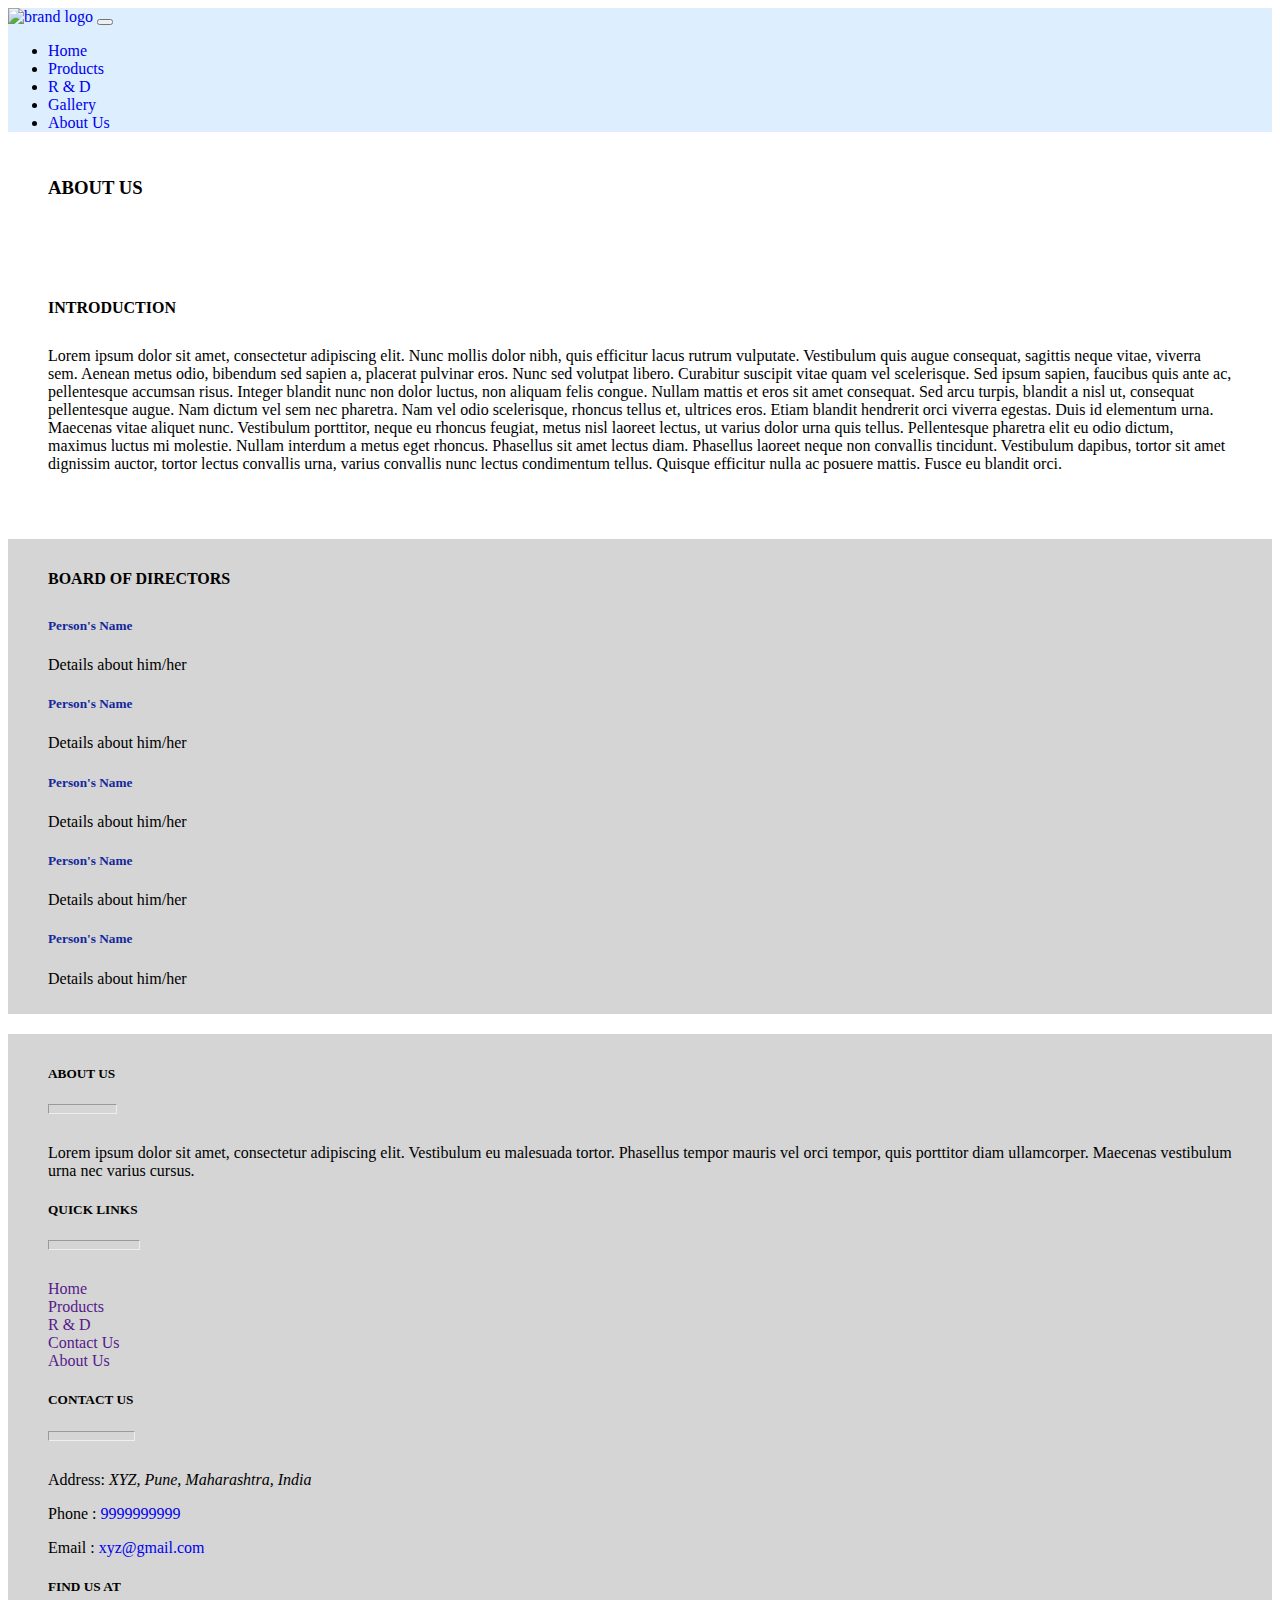
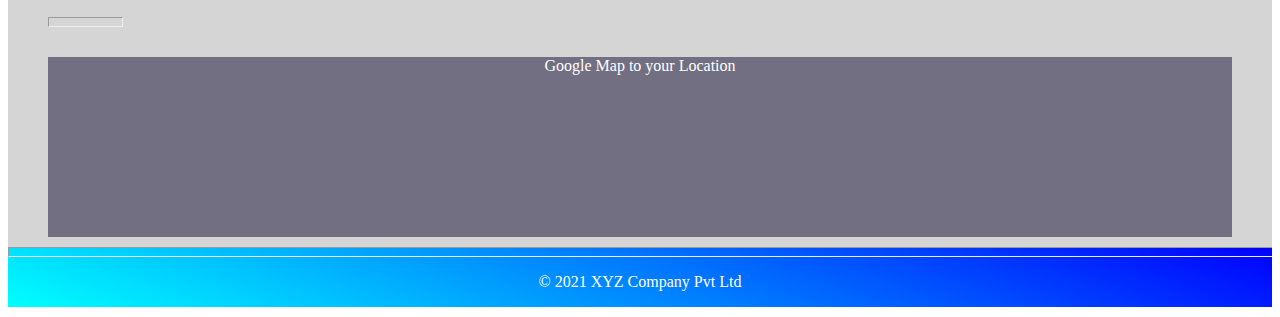
==== aboutus.html @ 8dadc15a "added pages except contacts" ====
<!DOCTYPE html>
<html lang="en">
<head>
    <meta charset="UTF-8">
    <meta http-equiv="X-UA-Compatible" content="IE=edge">
    <meta name="viewport" content="width=device-width, initial-scale=1.0">
    <title>Document</title>

    <!-- Bootstrap CDN -->
    <link href="https://cdn.jsdelivr.net/npm/bootstrap@5.1.3/dist/css/bootstrap.min.css" rel="stylesheet" integrity="sha384-1BmE4kWBq78iYhFldvKuhfTAU6auU8tT94WrHftjDbrCEXSU1oBoqyl2QvZ6jIW3" crossorigin="anonymous">
    <link href="css/styles.css" rel="stylesheet">

</head>

<style>

    #board
    {
        background-color: #D5D5D5;
        margin-bottom: 20px;
    }

    #board h5
    {
        color: #14279B;
    }

</style>
<body>


    <!-- Navbar -->

    <nav class="navbar navbar-expand-lg navbar-light bg-light" style="background-color: #ddeeff;">
        <div class="container-fluid">
          <a class="navbar-brand" href="#head"><img src="assets/images/brandlogo.png" alt="brand logo" ></a>
          <button class="navbar-toggler" type="button" data-bs-toggle="collapse" data-bs-target="#navbarNavDropdown" aria-controls="navbarNavDropdown" aria-expanded="false" aria-label="Toggle navigation">
            <span class="navbar-toggler-icon"></span>
          </button>
          <div class="collapse navbar-collapse" id="navbarNavDropdown">
            <ul class="navbar-nav">
              <li class="nav-item">
                <a class="nav-link" aria-current="page" href="index.html">Home</a>
              </li>
              <li class="nav-item">
                <a class="nav-link" href="product.html">Products</a>
              </li>
              <li class="nav-item">
                <a class="nav-link" href="rnd.html">R & D</a>
              </li>
              <li class="nav-item">
                <a class="nav-link" href="gallery.html">Gallery</a>
              </li>
              <li class="nav-item">
                <a class="nav-link active" href="aboutus.html">About Us</a>
              </li>
              
            </ul>
          </div>
        </div>
      </nav>

      <!-- Navbar end -->
      <section><h3>ABOUT US</h3></section>
      <!-- About Us Section -->
      <section id="introduction">
        
        <div class="sub-headings">
            <h4 >INTRODUCTION</h4>
          
        </div>
        

        <p>
            Lorem ipsum dolor sit amet, consectetur adipiscing elit. Nunc mollis dolor nibh, quis efficitur lacus rutrum vulputate. Vestibulum quis augue consequat, sagittis neque vitae, viverra sem. Aenean metus odio, bibendum sed sapien a, placerat pulvinar eros. Nunc sed volutpat libero. Curabitur suscipit vitae quam vel scelerisque. Sed ipsum sapien, faucibus quis ante ac, pellentesque accumsan risus. Integer blandit nunc non dolor luctus, non aliquam felis congue. Nullam mattis et eros sit amet consequat. Sed arcu turpis, blandit a nisl ut, consequat pellentesque augue. Nam dictum vel sem nec pharetra.

Nam vel odio scelerisque, rhoncus tellus et, ultrices eros. Etiam blandit hendrerit orci viverra egestas. Duis id elementum urna. Maecenas vitae aliquet nunc. Vestibulum porttitor, neque eu rhoncus feugiat, metus nisl laoreet lectus, ut varius dolor urna quis tellus. Pellentesque pharetra elit eu odio dictum, maximus luctus mi molestie. Nullam interdum a metus eget rhoncus. Phasellus sit amet lectus diam. Phasellus laoreet neque non convallis tincidunt. Vestibulum dapibus, tortor sit amet dignissim auctor, tortor lectus convallis urna, varius convallis nunc lectus condimentum tellus. Quisque efficitur nulla ac posuere mattis. Fusce eu blandit orci.

        </p>


        
      </section>

      <section id="board">
        
        <div class="sub-headings">
            <h4>BOARD OF DIRECTORS</h4>
            
        </div>

        <h5>Person's Name</h5>
        <p>Details about him/her</p>

        <h5>Person's Name</h5>
        <p>Details about him/her</p>

        <h5>Person's Name</h5>
        <p>Details about him/her</p>

        <h5>Person's Name</h5>
        <p>Details about him/her</p>

        <h5>Person's Name</h5>
        <p>Details about him/her</p>

      </section>

      <section id="footer">

        <div class="row">

          <div class="col-lg-3 col-sm-12">
            <div class="footer_subheading">
              <h5>ABOUT US</h5>
              <hr class="underline">
            </div>
            
            <p>Lorem ipsum dolor sit amet, consectetur adipiscing elit.
               Vestibulum eu malesuada tortor. Phasellus tempor mauris vel orci tempor, quis porttitor diam ullamcorper. 
               Maecenas vestibulum urna nec varius cursus. </p>

          </div>
          <div class="col-lg-3 col-sm-12">
            <div class="footer_subheading">
              <h5>QUICK LINKS</h5>
              <hr class="underline">
            </div>

            <a href="">Home</a><br>
            <a href="">Products</a><br>
            <a href="">R & D</a><br>
            <a href="">Contact Us</a><br>
            <a href="">About Us</a><br>

          </div>
          <div class="col-lg-3 col-sm-12">
            <div class="footer_subheading">
              <h5>CONTACT US</h5>
              <hr class="underline">
            </div>

            <p>Address: <i>XYZ, Pune, Maharashtra, India</i></p>
            <p>Phone : <a href="tel:">9999999999</a></p>
            <p>Email : <a href="mailto:">xyz@gmail.com</a></p>
          </div>
          <div class="col-lg-3 col-sm-12">
            <div class="footer_subheading">
              <h5>FIND US AT</h5>
              <hr class="underline">
            </div>

            <div class="google_map">
              <p>Google Map to your Location</p>
            </div>

            
          </div>

        </div> 
       
      </section>
      <div id="footer_credits">
        <hr class="footer_hr">   
        <div class="row">
          <div class="col-6">
            <p>&copy 2021 XYZ Company Pvt Ltd</p>
          </div>
          <div class="col-6">
            <p>Powered By: Rajdeep Jadhav</p>
          </div>
        </div>
      </div>

</body>
<script src="https://cdn.jsdelivr.net/npm/bootstrap@5.1.3/dist/js/bootstrap.bundle.min.js" integrity="sha384-ka7Sk0Gln4gmtz2MlQnikT1wXgYsOg+OMhuP+IlRH9sENBO0LRn5q+8nbTov4+1p" crossorigin="anonymous"></script>

</html>
---- css/styles.css ----
body,html
{
    overflow-x: hidden;
}
a
{
    text-decoration: none;
}
.navbar-brand img
{
    width: 100px;
}
section:not(#footer):not(#board)
{
    margin-bottom: 40px;
}
section:not(#head)
{
    padding: 10px 40px;
}
.sub-headings
{
    width: max-content;
    margin-bottom: 30px;

}
.footer_subheading
{
    width: max-content;
    margin-bottom: 30px;
}
.blocks
{
    display: flex;
    justify-content: center;
   
    
    
}
.blocks div
{
    width: 30vw;
    border: 1px solid grey;
    border-radius: 3px;
    padding: 20px 5px;
    margin-left: 10px;
    margin-right: 10px;
    
}

.products_block a
{
    text-decoration: none;
    margin-left: 6px;
}
.blocks hr
{
    margin: 5px;

   
}
.blocks_heading
{
    margin-left: 6px;
}
#aboutus
{
    height: 90vh;
}
#aboutus p
{
    color: #595260;
}
#aboutus img
{
    width: 90%;
    border-radius: 5px;
}
.underline
{
   
    color: blue;
    width: 100%;
    height: 8px !important;
    margin-top: 5px;
}

#footer
{
    position: relative;
    bottom: 0;
    background-color: #D5D5D5;
   
}
.google_map
{
    width: 100%;
    height: 20vh;
    background-color: #716F81;
}
.google_map p
{
    color: white;
    text-align: center;
}
.footer_hr
{
    width: 100%;
    height: 8px !important;
    color:rgb(101, 101, 179);
    margin: 0;
    
}
#footer_credits{
    background-image:linear-gradient(200deg,blue,cyan);
    height: 60px;
    width: 100%;
    color: #fff;
    font-weight: 500;
    text-align: center;
}
@media (min-width:320px) and (max-width:600px)
{
    .blocks div
    {
        width: 80vw;
    }
    #aboutus
    {
        height: max-content;
    }
    #aboutus img{
        margin-top: 30px;
    }
    .footer_subheading
    {
        margin-top: 20px;
    }
    #footer_credits
    {
      height: max-content;
    }
    .blocks div{

        margin-bottom: 20px;
    }
    #section:not(#footer)
    {
        margin-bottom: 20px;
    }
}
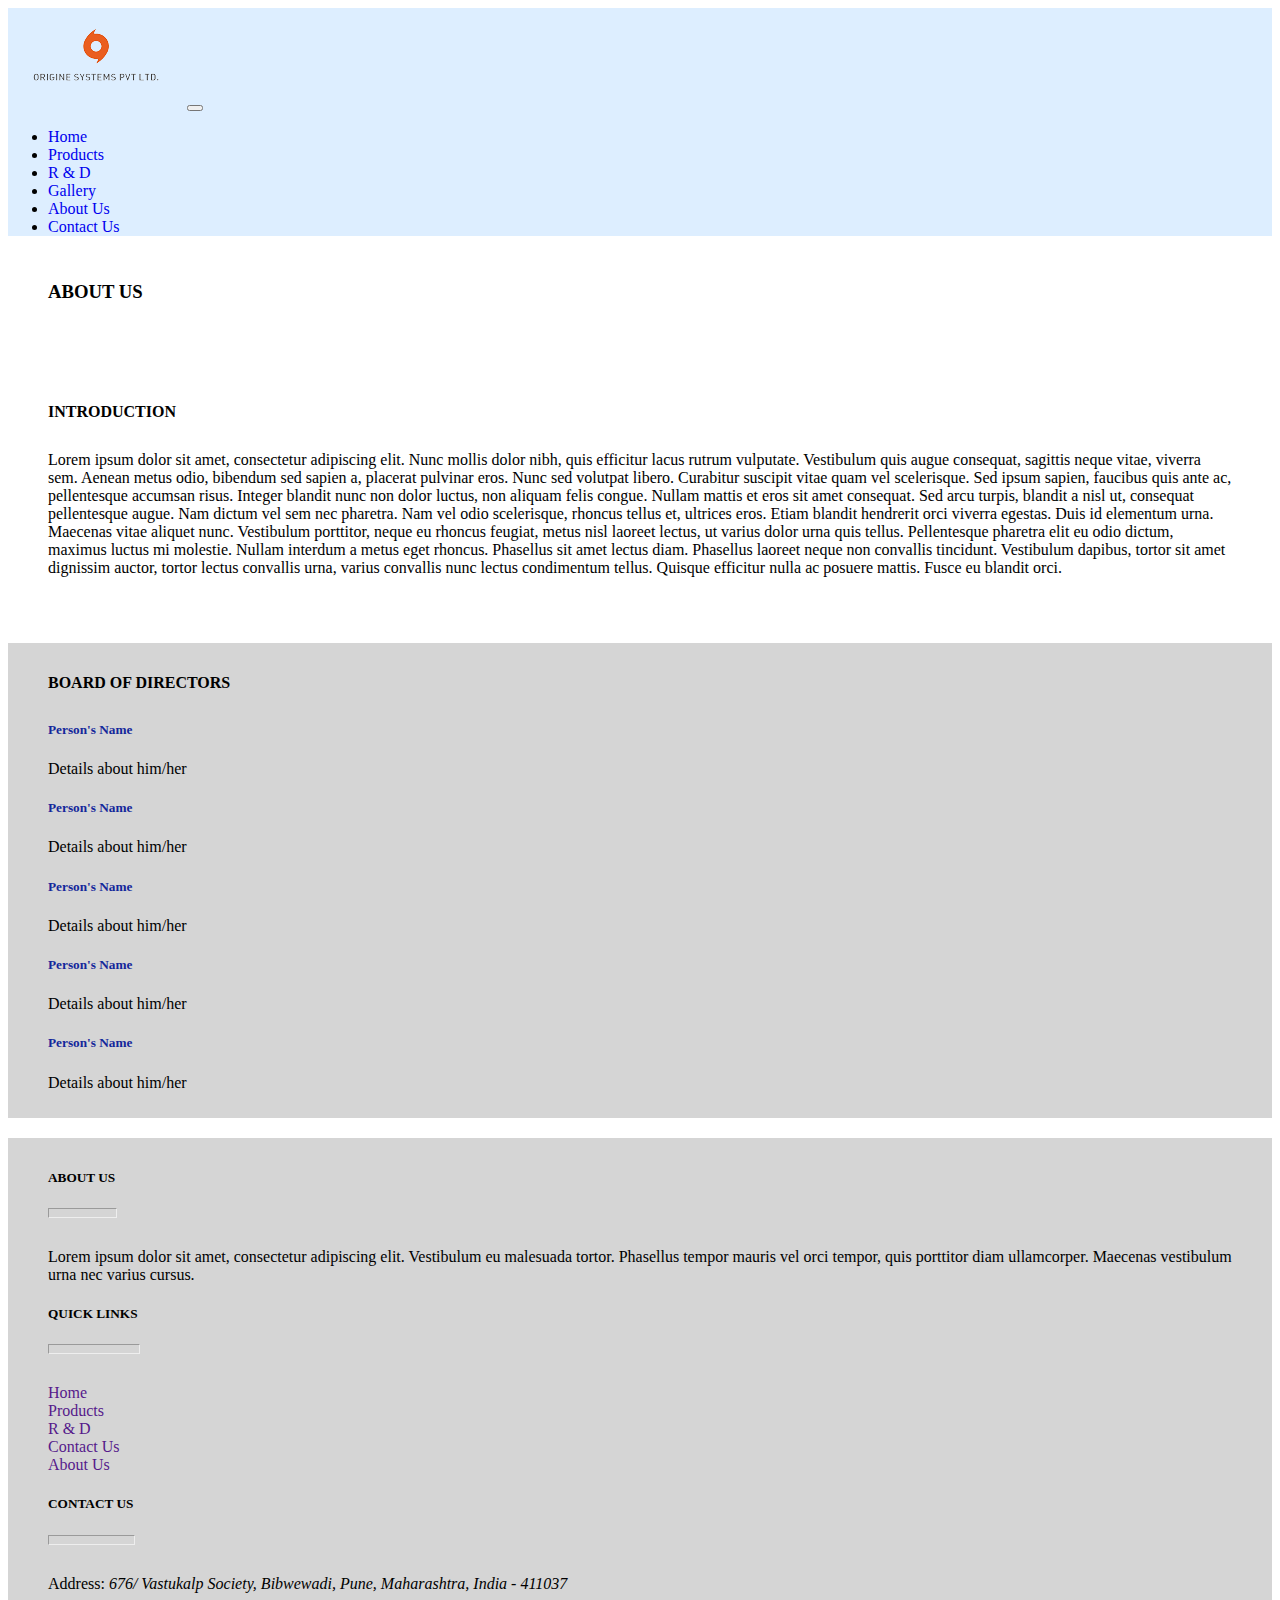
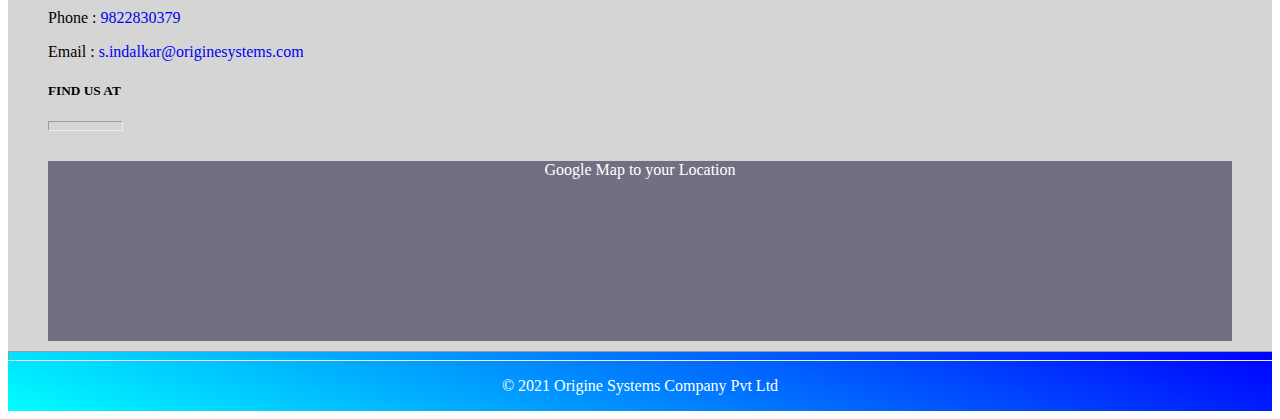
==== commit cb23881e: "added contactus and brandlogo" ====
--- a/aboutus.html
+++ b/aboutus.html
@@ -4,7 +4,7 @@
     <meta charset="UTF-8">
     <meta http-equiv="X-UA-Compatible" content="IE=edge">
     <meta name="viewport" content="width=device-width, initial-scale=1.0">
-    <title>Document</title>
+    <title>About Us</title>
 
     <!-- Bootstrap CDN -->
     <link href="https://cdn.jsdelivr.net/npm/bootstrap@5.1.3/dist/css/bootstrap.min.css" rel="stylesheet" integrity="sha384-1BmE4kWBq78iYhFldvKuhfTAU6auU8tT94WrHftjDbrCEXSU1oBoqyl2QvZ6jIW3" crossorigin="anonymous">
@@ -33,7 +33,7 @@
 
     <nav class="navbar navbar-expand-lg navbar-light bg-light" style="background-color: #ddeeff;">
         <div class="container-fluid">
-          <a class="navbar-brand" href="#head"><img src="assets/images/brandlogo.png" alt="brand logo" ></a>
+          <a class="navbar-brand" href="#head"><img src="assets/images/brandlogo.png" alt="brand logo" style="width:175px"></a>
           <button class="navbar-toggler" type="button" data-bs-toggle="collapse" data-bs-target="#navbarNavDropdown" aria-controls="navbarNavDropdown" aria-expanded="false" aria-label="Toggle navigation">
             <span class="navbar-toggler-icon"></span>
           </button>
@@ -54,7 +54,9 @@
               <li class="nav-item">
                 <a class="nav-link active" href="aboutus.html">About Us</a>
               </li>
-              
+              <li class="nav-item">
+                <a class="nav-link" href="contactus.html">Contact Us</a>
+              </li>
             </ul>
           </div>
         </div>
@@ -140,9 +142,9 @@
               <hr class="underline">
             </div>
 
-            <p>Address: <i>XYZ, Pune, Maharashtra, India</i></p>
-            <p>Phone : <a href="tel:">9999999999</a></p>
-            <p>Email : <a href="mailto:">xyz@gmail.com</a></p>
+            <p>Address: <i>676/ Vastukalp Society, Bibwewadi, Pune, Maharashtra, India - 411037</i></p>
+            <p>Phone : <a href="tel:9822830379">9822830379</a></p>
+            <p>Email : <a href="mailto:s.indalkar@originesystems.com">s.indalkar@originesystems.com</a></p>
           </div>
           <div class="col-lg-3 col-sm-12">
             <div class="footer_subheading">
@@ -164,10 +166,10 @@
         <hr class="footer_hr">   
         <div class="row">
           <div class="col-6">
-            <p>&copy 2021 XYZ Company Pvt Ltd</p>
+            <p>&copy 2021 Origine Systems Company Pvt Ltd</p>
           </div>
           <div class="col-6">
-            <p>Powered By: Rajdeep Jadhav</p>
+            <p style="font-size:13px;">Powered By: Rajdeep Jadhav</p>
           </div>
         </div>
       </div>
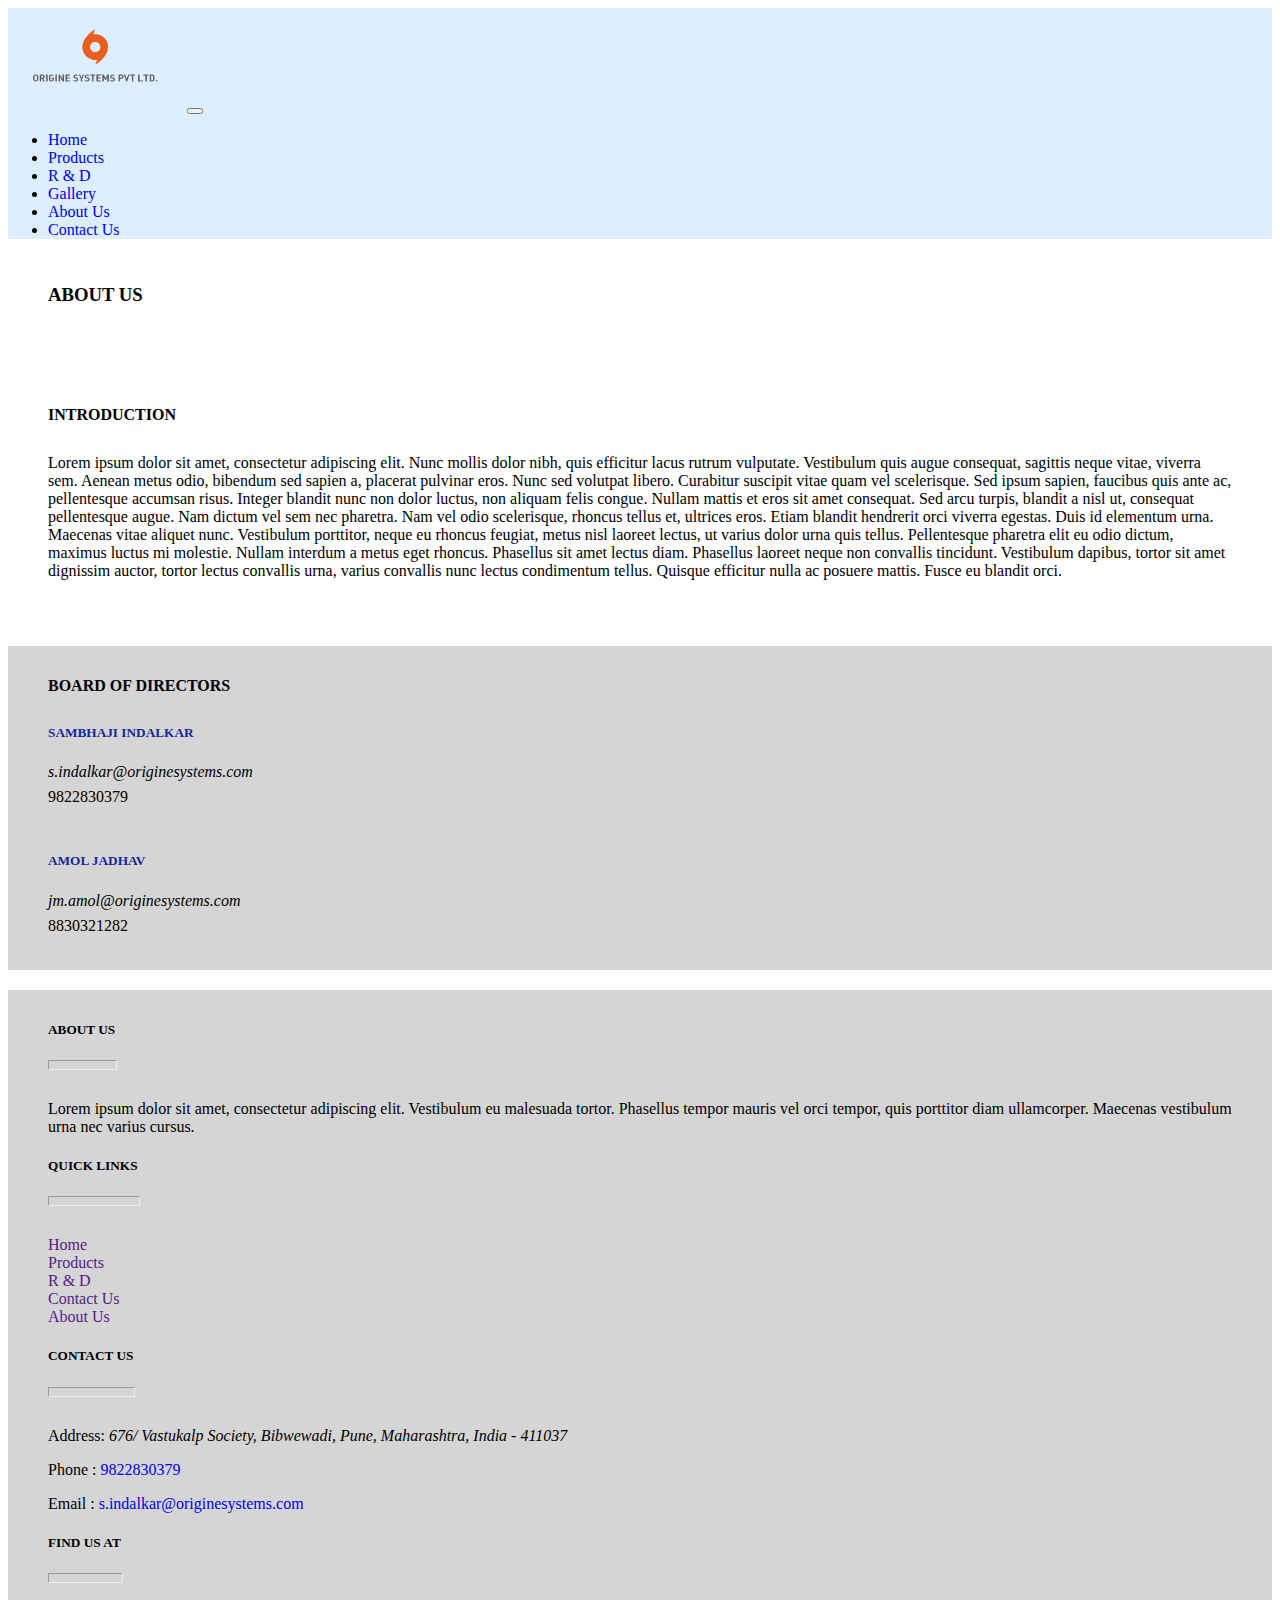
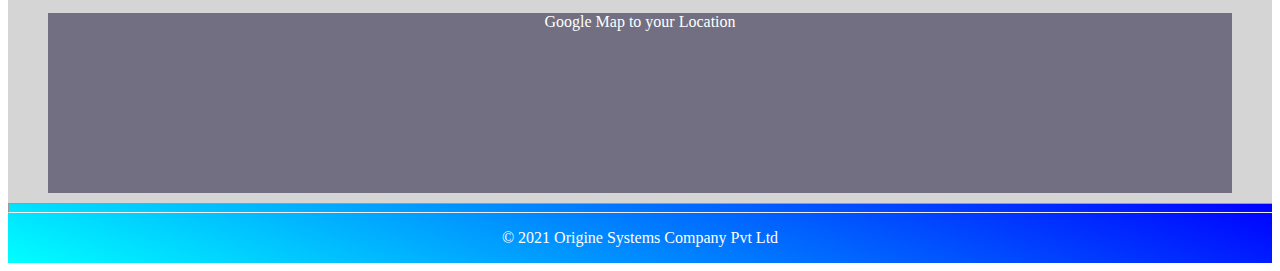
==== commit e889fbef: "updates" ====
--- a/aboutus.html
+++ b/aboutus.html
@@ -91,20 +91,15 @@
             
         </div>
 
-        <h5>Person's Name</h5>
-        <p>Details about him/her</p>
-
-        <h5>Person's Name</h5>
-        <p>Details about him/her</p>
-
-        <h5>Person's Name</h5>
-        <p>Details about him/her</p>
-
-        <h5>Person's Name</h5>
-        <p>Details about him/her</p>
-
-        <h5>Person's Name</h5>
-        <p>Details about him/her</p>
+        <h5>SAMBHAJI INDALKAR</h5>
+        <p><i>s.indalkar@originesystems.com</i></p>
+        <p style="line-height: 0;">9822830379</p>
+        <br>
+        <h5>AMOL JADHAV</h5>
+        <p><i>jm.amol@originesystems.com</i></p>
+        <p style="line-height: 0;">8830321282</p>
+        <br>
+        
 
       </section>
 
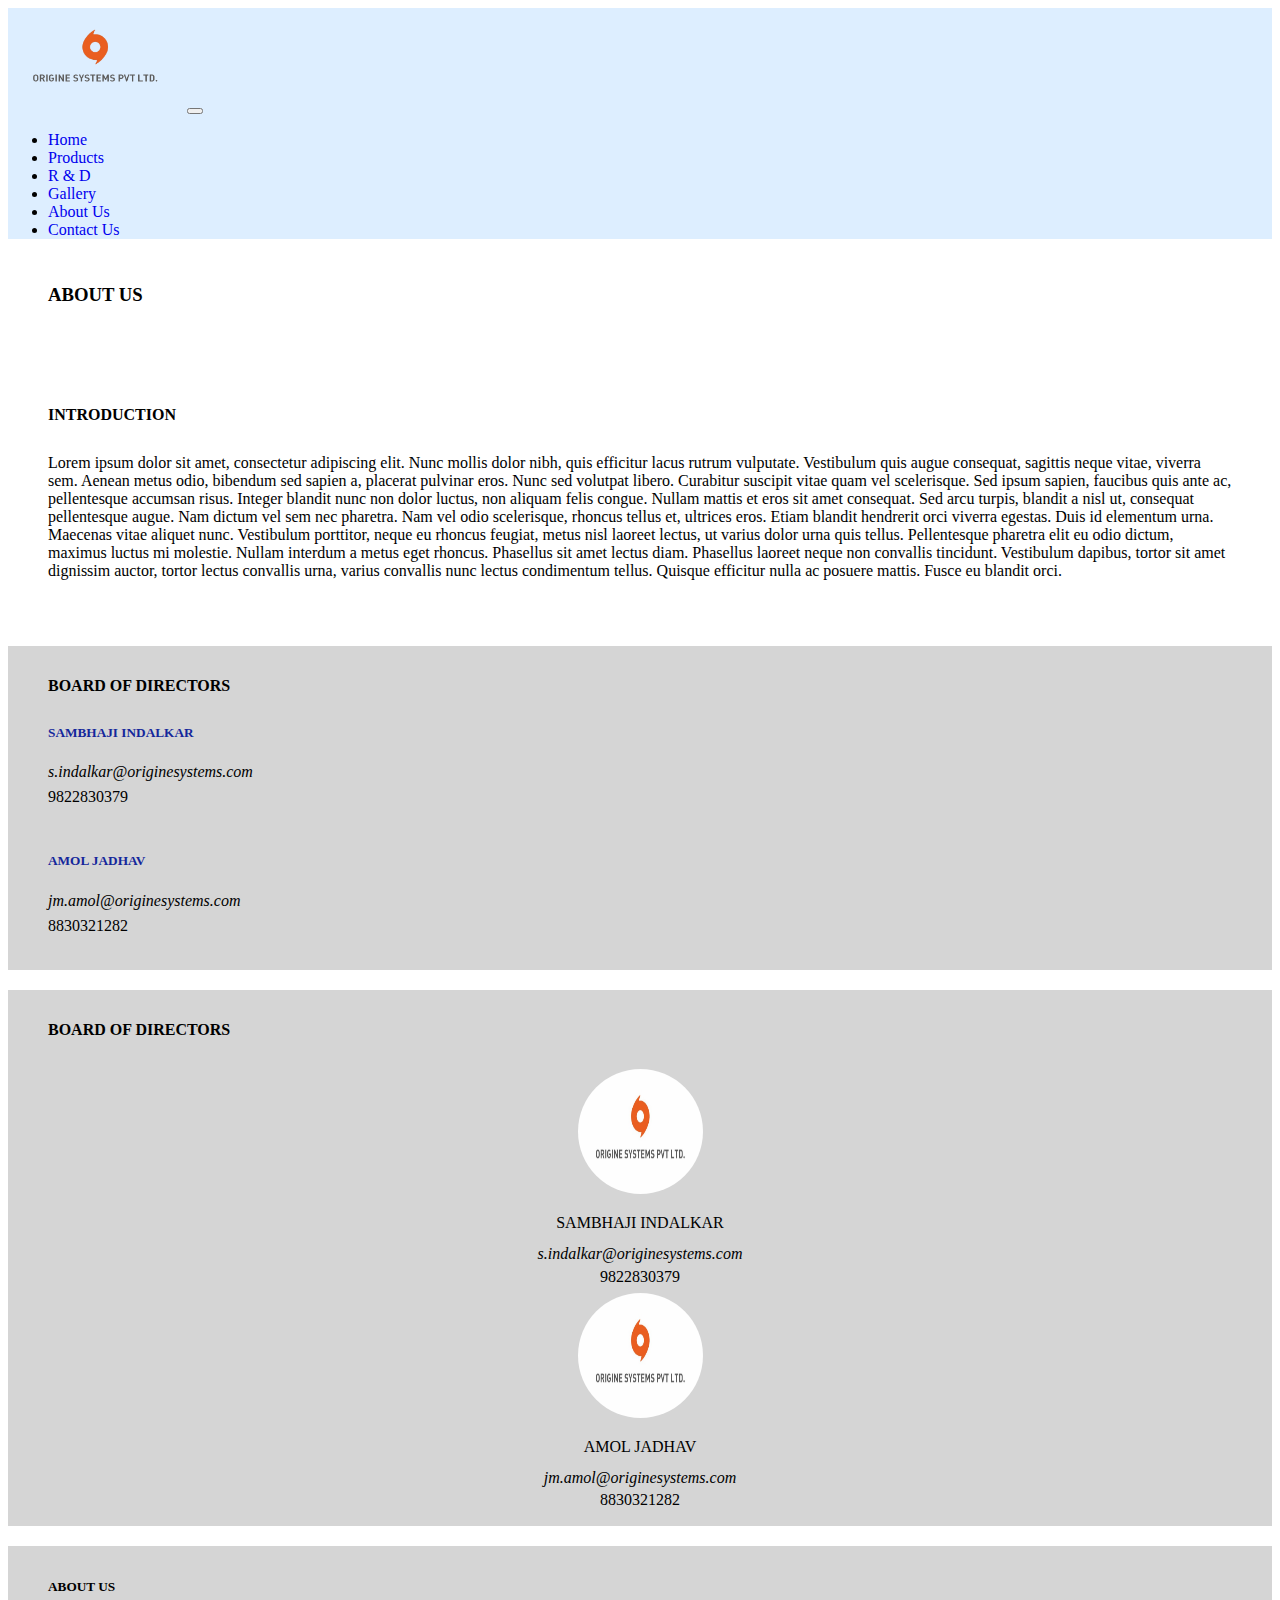
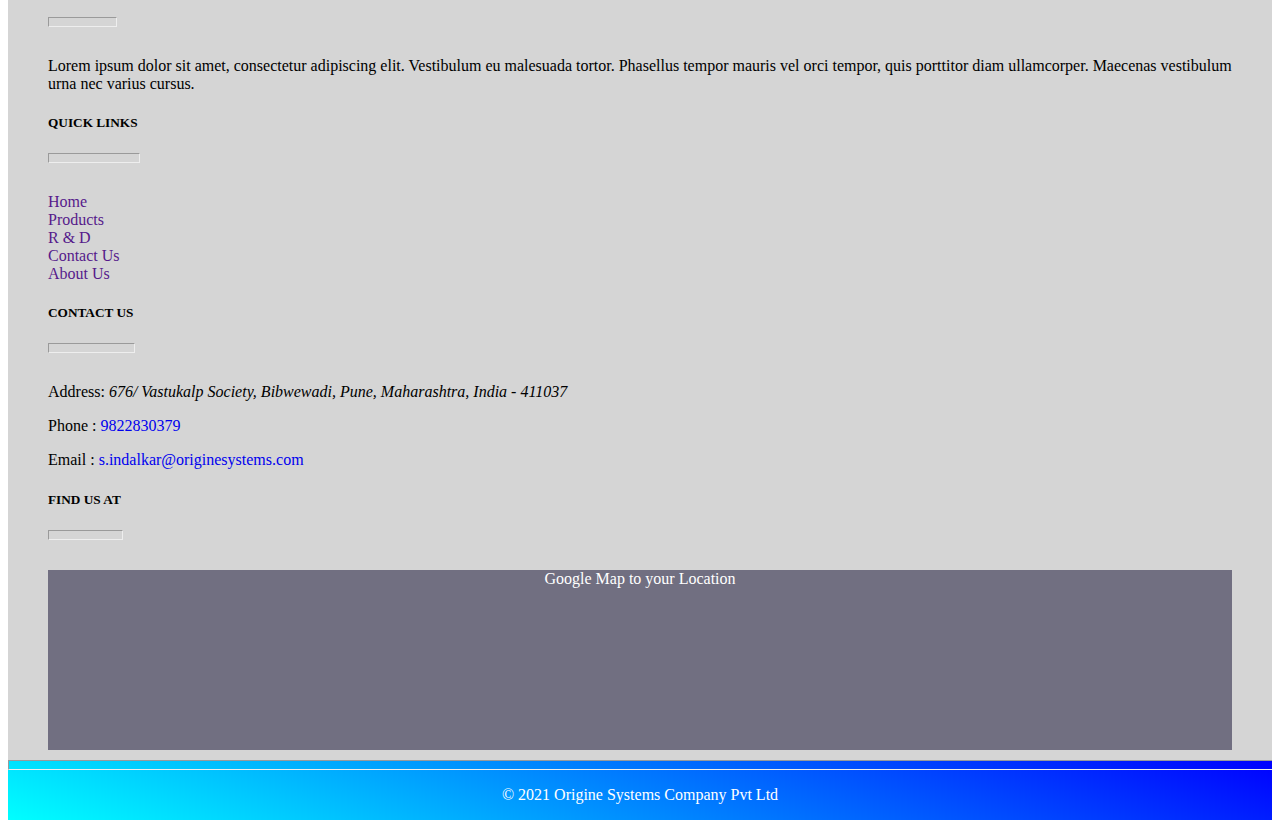
==== commit 82607466: "about us bod prototype" ====
--- a/aboutus.html
+++ b/aboutus.html
@@ -25,6 +25,26 @@
         color: #14279B;
     }
 
+    .person_info_block
+    {
+      text-align: center;
+      justify-content: center;
+      
+    }
+    .person_img
+    {
+      width: 125px;
+      height: 125px;
+      border-radius: 100%;
+
+    }
+    @media(min-width:300px) and (max-width:600px)
+    {
+      .person_info_block
+      {
+        padding: 30px;
+      }
+    }
 </style>
 <body>
 
@@ -103,6 +123,47 @@
 
       </section>
 
+      <section id="board">
+        
+        <div class="sub-headings">
+            <h4>BOARD OF DIRECTORS</h4>
+            
+        </div>
+
+        <!--<h5>SAMBHAJI INDALKAR</h5>
+        <p><i>s.indalkar@originesystems.com</i></p>
+        <p style="line-height: 0;">9822830379</p>
+        <br>
+        <h5>AMOL JADHAV</h5>
+        <p><i>jm.amol@originesystems.com</i></p>
+        <p style="line-height: 0;">8830321282</p>
+        <br>-->
+
+        <div class="row">
+
+          <div class="col-lg-6 col-sm-12 ">
+            <div class="person_info_block">
+              <img src="assets/brandlogo.png" class="person_img" alt="">
+              <p>SAMBHAJI INDALKAR</p>
+              <p style="line-height: 0.8;"><i>s.indalkar@originesystems.com</i></p>
+              <p style="line-height: 0;">9822830379</p>
+            </div>
+            
+          </div>
+          <div class="col-lg-6 col-sm-12">
+            <div class="person_info_block">
+              <img src="assets/brandlogo.png" class="person_img" alt="">
+              <p>AMOL JADHAV</p>
+              <p style="line-height: 0.8;"><i>jm.amol@originesystems.com</i></p>
+              <p style="line-height: 0;">8830321282</p>
+            </div>
+            
+          </div>
+        </div>
+        
+
+      </section>
+
       <section id="footer">
 
         <div class="row">
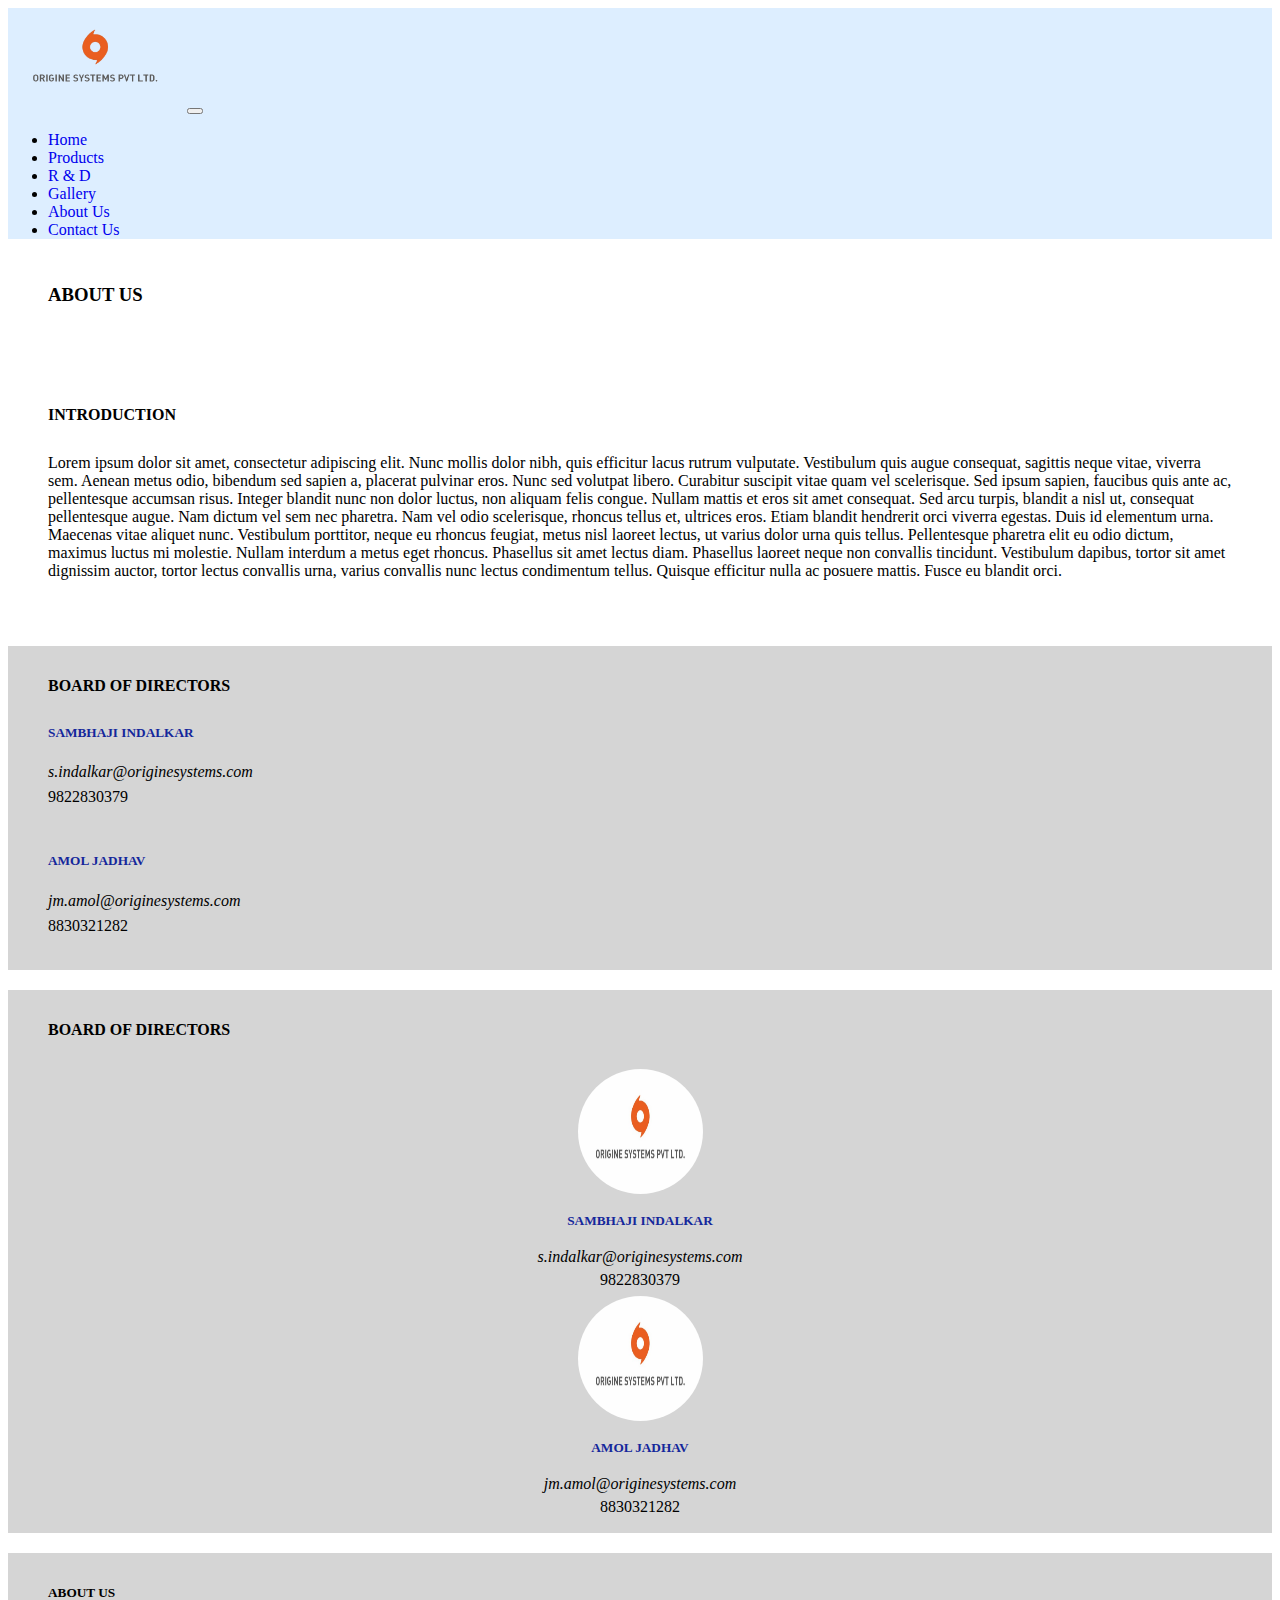
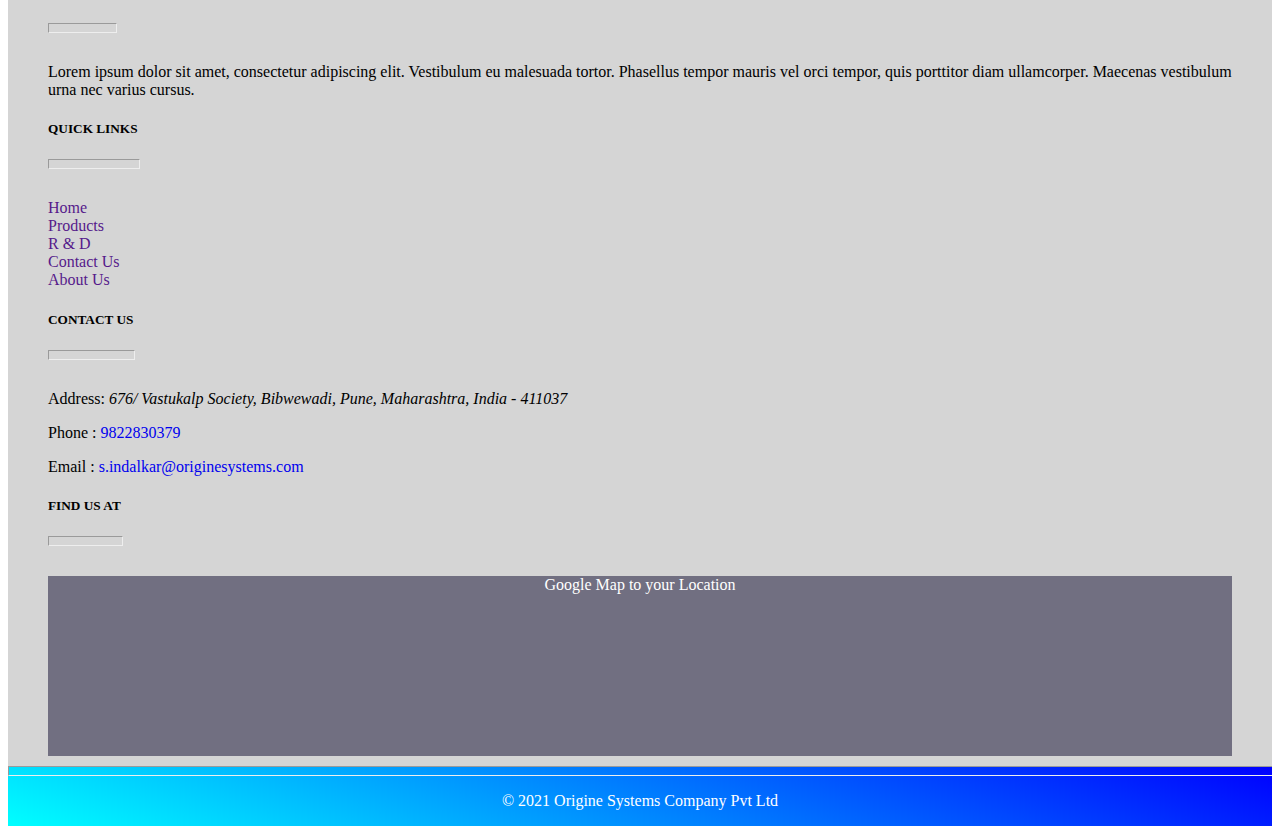
==== commit a8ec1888: "prototype 2 aboutus added" ====
--- a/aboutus.html
+++ b/aboutus.html
@@ -20,7 +20,7 @@
         margin-bottom: 20px;
     }
 
-    #board h5
+    #board h5,.person_info_block h5
     {
         color: #14279B;
     }
@@ -144,7 +144,8 @@
           <div class="col-lg-6 col-sm-12 ">
             <div class="person_info_block">
               <img src="assets/brandlogo.png" class="person_img" alt="">
-              <p>SAMBHAJI INDALKAR</p>
+            
+              <h5 style="margin-top: 15px;">SAMBHAJI INDALKAR</h5>
               <p style="line-height: 0.8;"><i>s.indalkar@originesystems.com</i></p>
               <p style="line-height: 0;">9822830379</p>
             </div>
@@ -153,7 +154,8 @@
           <div class="col-lg-6 col-sm-12">
             <div class="person_info_block">
               <img src="assets/brandlogo.png" class="person_img" alt="">
-              <p>AMOL JADHAV</p>
+            
+              <h5 style="margin-top: 15px;">AMOL JADHAV</h5>
               <p style="line-height: 0.8;"><i>jm.amol@originesystems.com</i></p>
               <p style="line-height: 0;">8830321282</p>
             </div>
